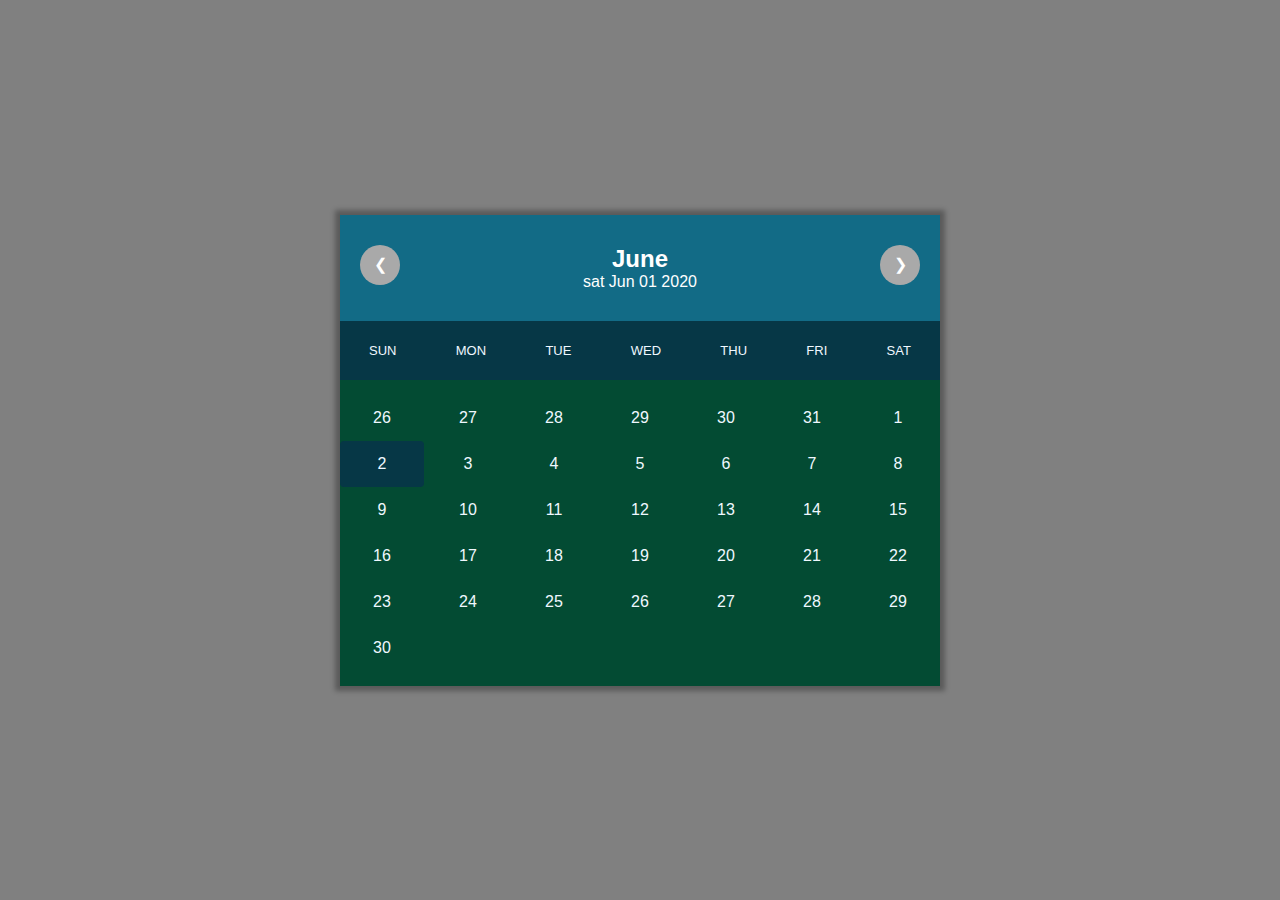
==== calendar/index.html @ 26e3d161 "Static Calender Using HTML CSS JS" ====
<!DOCTYPE html>
<html lang="en">

<head>
    <meta charset="UTF-8">
    <meta name="viewport" content="width=device-width, initial-scale=1.0">
    <title>Calendar</title>
    <link rel="stylesheet" type="text/css" href="css/style.css">
</head>

<body>
    <div class="wrapper">
        <div class="calendar">
            <div class="month">
                <div class="prev">
                    <span> &#10094; </span>
                </div>
                <div>
                    <h2>June</h2>
                    <p>sat Jun 01 2020</p>
                </div>
                <div class="next">
                    <span> &#10095; </span>
                </div>
            </div>
            <div class="weeks">
                <ul>
                    <li>sun</li>
                    <li>mon</li>
                    <li>tue</li>
                    <li>wed</li>
                    <li>thu</li>
                    <li>fri</li>
                    <li>sat</li>
                </ul>
            </div>
            <div class="days">
                <ul>
                    <li>26</li>
                    <li>27</li>
                    <li>28</li>
                    <li>29</li>
                    <li>30</li>
                    <li>31</li>
                    <li>1</li>
                    <li class="active">2</li>
                    <li>3</li>
                    <li>4</li>
                    <li>5</li>
                    <li>6</li>
                    <li>7</li>
                    <li>8</li>
                    <li>9</li>
                    <li>10</li>
                    <li>11</li>
                    <li>12</li>
                    <li>13</li>
                    <li>14</li>
                    <li>15</li>
                    <li>16</li>
                    <li>17</li>
                    <li>18</li>
                    <li>19</li>
                    <li>20</li>
                    <li>21</li>
                    <li>22</li>
                    <li>23</li>
                    <li>24</li>
                    <li>25</li>
                    <li>26</li>
                    <li>27</li>
                    <li>28</li>
                    <li>29</li>
                    <li>30</li>
                </ul>
            </div>
        </div>
    </div>
    <script src="js/main.js"></script>
</body>

</html>
---- calendar/css/style.css ----
* {
    margin: 0;
    padding: 0;
    box-sizing: border-box;
}

body {
    font-family: Arial, Helvetica, sans-serif;
}

.wrapper {
    width: 100%;
    height: 100vh;
    display: flex;
    background: gray;
    justify-content: center;
    align-items: center;
}

.calendar {
    width: 600px;
    margin: auto;
    box-shadow: 0 0 5px 5px rgba(0, 0, 0, 0.3);
}

.month {
    background-color: rgb(18, 107, 134);
    width: 100%;
    display: flex;
    justify-content: space-between;
    text-align: center;
    padding: 30px 20px;
    color: white;
}

.month .prev,
.month .next {
    cursor: pointer;
    width: 40px;
    height: 40px;
    display: flex;
    justify-content: center;
    align-items: center;
    border-radius: 50%;
    background-color: darkgray;
    -webkit-border-radius: 50%;
    -moz-border-radius: 50%;
    -ms-border-radius: 50%;
    -o-border-radius: 50%;
}

.month .prev:active span,
.month .next:active span {
    transform: translateY(2px);
    -webkit-transform: translateY(2px);
    -moz-transform: translateY(2px);
    -ms-transform: translateY(2px);
    -o-transform: translateY(2px);
}

.month .prev:hover,
.month .next:hover {
    background-color: gray;
}

.weeks {
    background-color: rgb(6, 55, 70);
    padding: 10px 0;
}

.weeks ul {
    padding: 0;
    margin: 0;
    display: flex;
    justify-content: space-between;
}

.weeks ul li {
    list-style: none;
    float: left;
    text-align: center;
    padding: 12px 29px;
    text-transform: uppercase;
    font-size: 13px;
    color: aliceblue;
}

.days {
    background-color: rgb(3, 75, 51);
    display: flex;
    padding: 15px 0;
}

.days ul {
    padding: 0;
    margin: 0;
    display: flex;
    flex-wrap: wrap;
    justify-content: space-between;
}

.days ul li {
    width: 14%;
    list-style: none;
    float: left;
    text-align: center;
    padding: 14px 30px;
    color: aliceblue;
    cursor: pointer;
    /* border: 1px solid white; */
}

.days ul li.active {
    background-color: rgb(6, 55, 70);
    color: aliceblue;
    border-radius: 4px;
    -webkit-border-radius: 4px;
    -moz-border-radius: 4px;
    -ms-border-radius: 4px;
    -o-border-radius: 4px;
}

.days ul li:hover {
    border-radius: 4px;
    box-shadow: inset 0px 0px 7px 2px rgb(120, 128, 129);
    -webkit-border-radius: 4px;
    -moz-border-radius: 4px;
    -ms-border-radius: 4px;
    -o-border-radius: 4px;
}

.days ul li:active {
    background-color: rgb(6, 55, 70);
    color: white;
    transform: translatey(2px);
    box-shadow: none;
    border-radius: 4px;
    -webkit-border-radius: 4px;
    -moz-border-radius: 4px;
    -ms-border-radius: 4px;
    -o-border-radius: 4px;
    -webkit-transform: translatey(2px);
    -moz-transform: translatey(2px);
    -ms-transform: translatey(2px);
    -o-transform: translatey(2px);
}
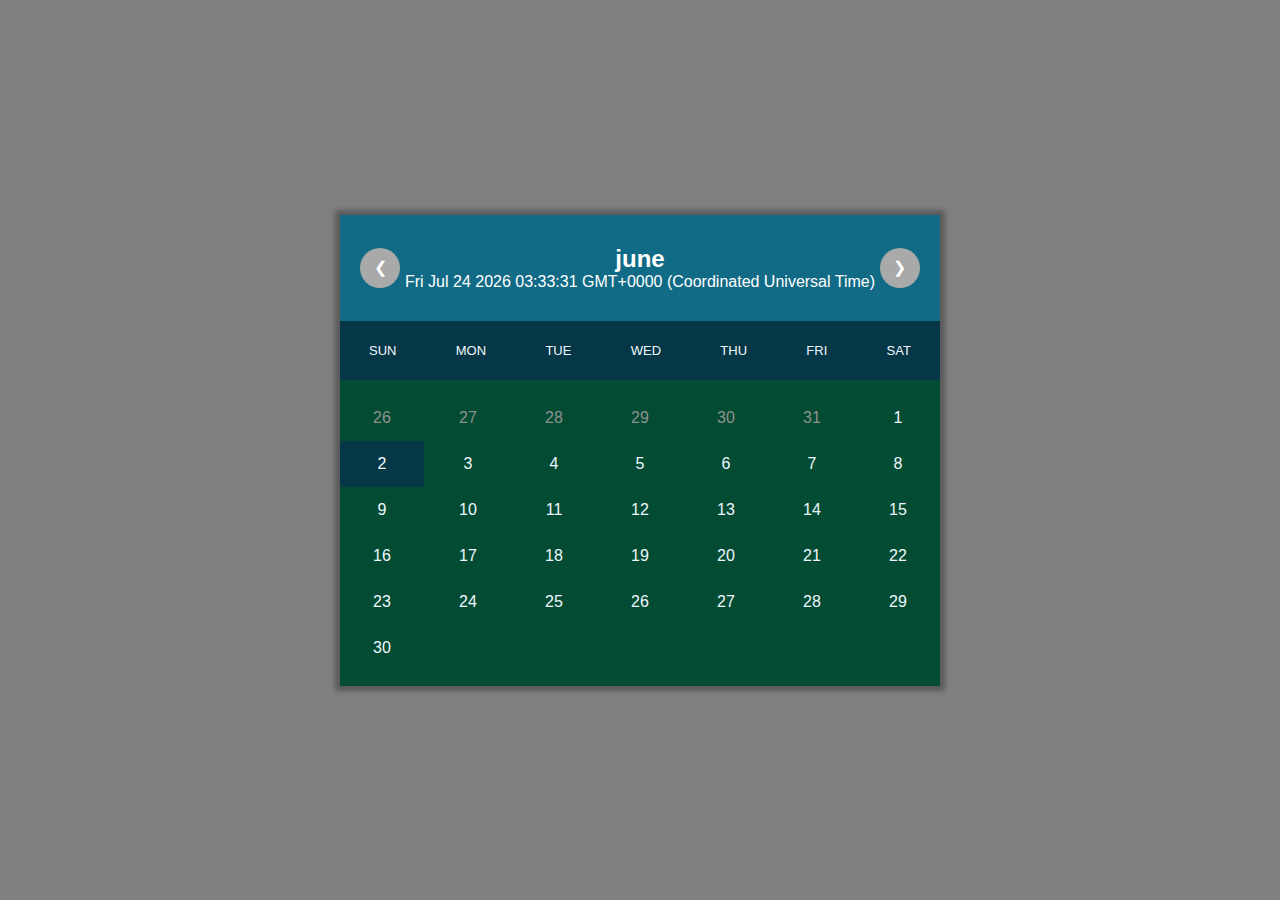
==== commit b86ba7ca: "Calndar using HTML CSS JS" ====
--- a/calendar/index.html
+++ b/calendar/index.html
@@ -16,8 +16,8 @@
                     <span> &#10094; </span>
                 </div>
                 <div>
-                    <h2>June</h2>
-                    <p>sat Jun 01 2020</p>
+                    <h2 id="month"></h2>
+                    <p id="date"></p>
                 </div>
                 <div class="next">
                     <span> &#10095; </span>
@@ -36,12 +36,12 @@
             </div>
             <div class="days">
                 <ul>
-                    <li>26</li>
-                    <li>27</li>
-                    <li>28</li>
-                    <li>29</li>
-                    <li>30</li>
-                    <li>31</li>
+                    <li class="previous-date">26</li>
+                    <li class="previous-date">27</li>
+                    <li class="previous-date">28</li>
+                    <li class="previous-date">29</li>
+                    <li class="previous-date">30</li>
+                    <li class="previous-date">31</li>
                     <li>1</li>
                     <li class="active">2</li>
                     <li>3</li>
--- a/calendar/css/style.css
+++ b/calendar/css/style.css
@@ -1,7 +1,12 @@
 * {
     margin: 0;
     padding: 0;
+    transition: .2s ease-in-out;
     box-sizing: border-box;
+    -webkit-transition: .2s ease-in-out;
+    -moz-transition: .2s ease-in-out;
+    -ms-transition: .2s ease-in-out;
+    -o-transition: .2s ease-in-out;
 }
 
 body {
@@ -28,6 +33,7 @@
     width: 100%;
     display: flex;
     justify-content: space-between;
+    align-items: center;
     text-align: center;
     padding: 30px 20px;
     color: white;
@@ -143,4 +149,8 @@
     -moz-transform: translatey(2px);
     -ms-transform: translatey(2px);
     -o-transform: translatey(2px);
+}
+
+.days ul li.previous-date {
+    color: rgb(141, 146, 143);
 }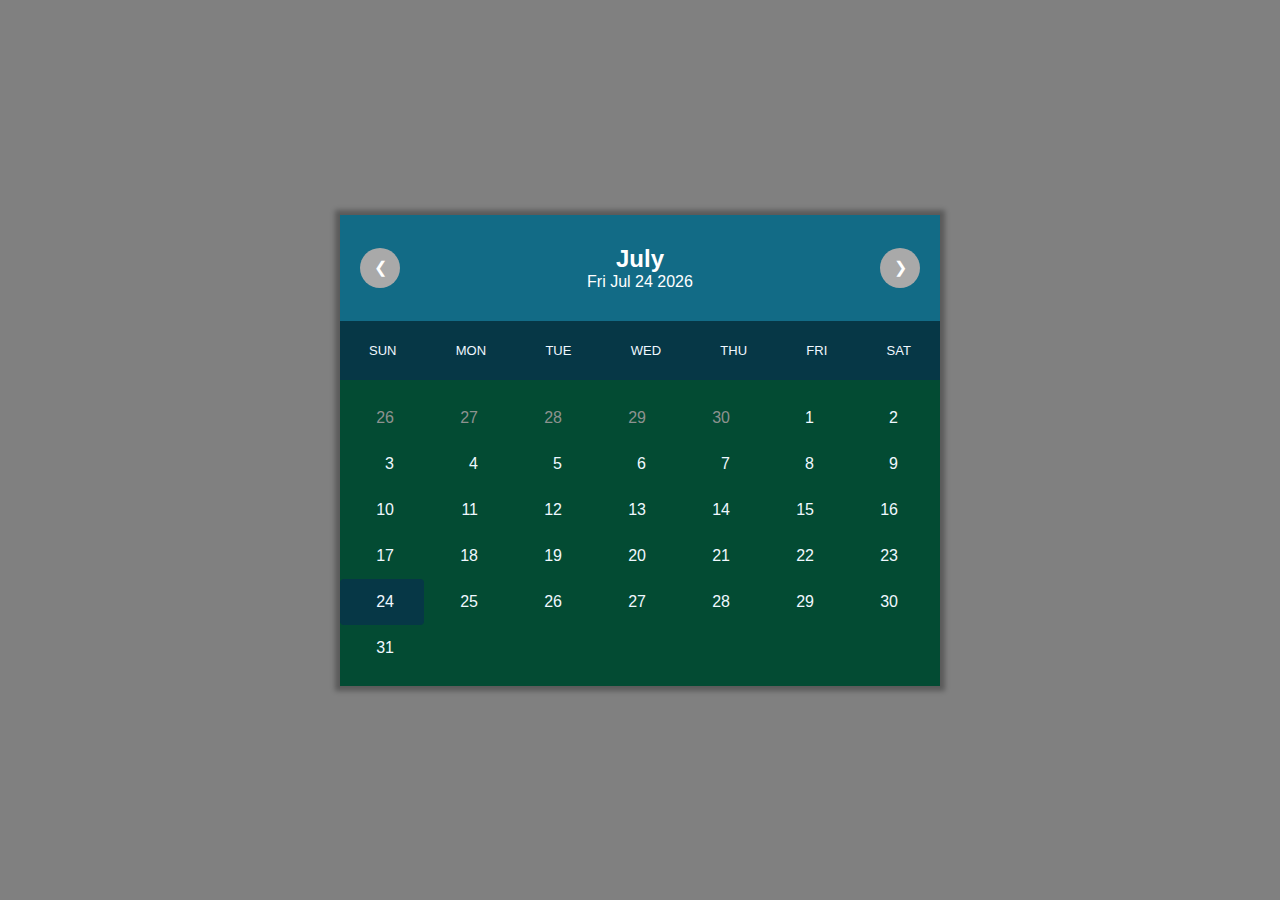
==== commit d6119127: "Dynamic Calendar using HTML CSS JS" ====
--- a/calendar/index.html
+++ b/calendar/index.html
@@ -8,18 +8,18 @@
     <link rel="stylesheet" type="text/css" href="css/style.css">
 </head>
 
-<body>
+<body onload="BodyLoad()">
     <div class="wrapper">
         <div class="calendar">
             <div class="month">
-                <div class="prev">
+                <div class="prev" onclick="changeMonth('prev')">
                     <span> &#10094; </span>
                 </div>
                 <div>
                     <h2 id="month"></h2>
                     <p id="date"></p>
                 </div>
-                <div class="next">
+                <div class="next" onclick="changeMonth('next')">
                     <span> &#10095; </span>
                 </div>
             </div>
@@ -35,44 +35,7 @@
                 </ul>
             </div>
             <div class="days">
-                <ul>
-                    <li class="previous-date">26</li>
-                    <li class="previous-date">27</li>
-                    <li class="previous-date">28</li>
-                    <li class="previous-date">29</li>
-                    <li class="previous-date">30</li>
-                    <li class="previous-date">31</li>
-                    <li>1</li>
-                    <li class="active">2</li>
-                    <li>3</li>
-                    <li>4</li>
-                    <li>5</li>
-                    <li>6</li>
-                    <li>7</li>
-                    <li>8</li>
-                    <li>9</li>
-                    <li>10</li>
-                    <li>11</li>
-                    <li>12</li>
-                    <li>13</li>
-                    <li>14</li>
-                    <li>15</li>
-                    <li>16</li>
-                    <li>17</li>
-                    <li>18</li>
-                    <li>19</li>
-                    <li>20</li>
-                    <li>21</li>
-                    <li>22</li>
-                    <li>23</li>
-                    <li>24</li>
-                    <li>25</li>
-                    <li>26</li>
-                    <li>27</li>
-                    <li>28</li>
-                    <li>29</li>
-                    <li>30</li>
-                </ul>
+               
             </div>
         </div>
     </div>
--- a/calendar/css/style.css
+++ b/calendar/css/style.css
@@ -100,15 +100,15 @@
 .days ul {
     padding: 0;
     margin: 0;
-    display: flex;
-    flex-wrap: wrap;
-    justify-content: space-between;
 }
 
 .days ul li {
     width: 14%;
     list-style: none;
+    display: flex;
+    flex-wrap: wrap;
     float: left;
+    justify-content: flex-end;
     text-align: center;
     padding: 14px 30px;
     color: aliceblue;
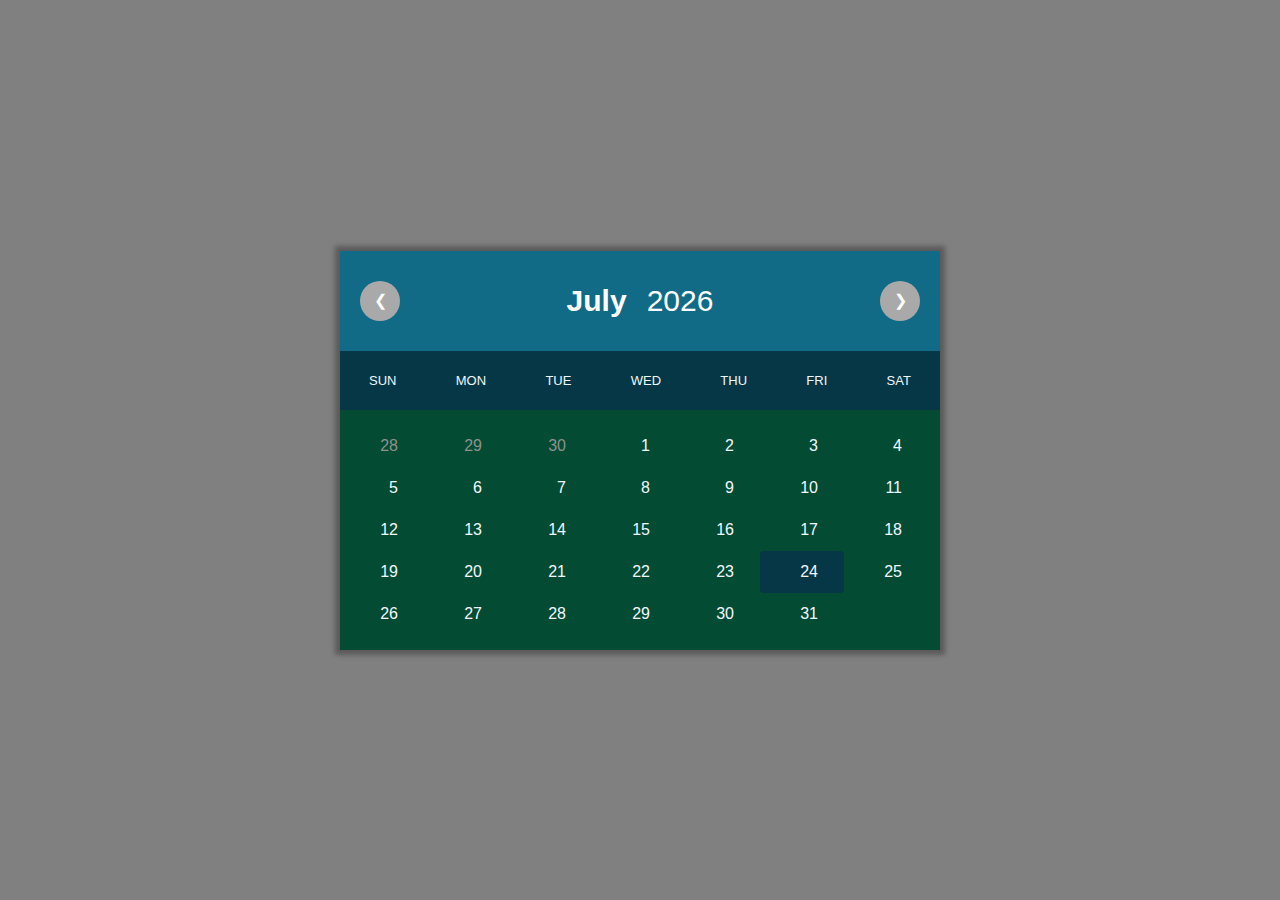
==== commit 961b22e2: "calendar using html css js" ====
--- a/calendar/index.html
+++ b/calendar/index.html
@@ -15,8 +15,8 @@
                 <div class="prev" onclick="changeMonth('prev')">
                     <span> &#10094; </span>
                 </div>
-                <div>
-                    <h2 id="month"></h2>
+                <div class="year-content">
+                    <h1 id="month"></h1>
                     <p id="date"></p>
                 </div>
                 <div class="next" onclick="changeMonth('next')">
@@ -35,7 +35,7 @@
                 </ul>
             </div>
             <div class="days">
-               
+
             </div>
         </div>
     </div>
--- a/calendar/css/style.css
+++ b/calendar/css/style.css
@@ -1,156 +1,173 @@
-* {
-    margin: 0;
-    padding: 0;
-    transition: .2s ease-in-out;
-    box-sizing: border-box;
-    -webkit-transition: .2s ease-in-out;
-    -moz-transition: .2s ease-in-out;
-    -ms-transition: .2s ease-in-out;
-    -o-transition: .2s ease-in-out;
-}
-
-body {
-    font-family: Arial, Helvetica, sans-serif;
-}
-
-.wrapper {
-    width: 100%;
-    height: 100vh;
-    display: flex;
-    background: gray;
-    justify-content: center;
-    align-items: center;
-}
-
-.calendar {
-    width: 600px;
-    margin: auto;
-    box-shadow: 0 0 5px 5px rgba(0, 0, 0, 0.3);
-}
-
-.month {
-    background-color: rgb(18, 107, 134);
-    width: 100%;
-    display: flex;
-    justify-content: space-between;
-    align-items: center;
-    text-align: center;
-    padding: 30px 20px;
-    color: white;
-}
-
-.month .prev,
-.month .next {
-    cursor: pointer;
-    width: 40px;
-    height: 40px;
-    display: flex;
-    justify-content: center;
-    align-items: center;
-    border-radius: 50%;
-    background-color: darkgray;
-    -webkit-border-radius: 50%;
-    -moz-border-radius: 50%;
-    -ms-border-radius: 50%;
-    -o-border-radius: 50%;
-}
-
-.month .prev:active span,
-.month .next:active span {
-    transform: translateY(2px);
-    -webkit-transform: translateY(2px);
-    -moz-transform: translateY(2px);
-    -ms-transform: translateY(2px);
-    -o-transform: translateY(2px);
-}
-
-.month .prev:hover,
-.month .next:hover {
-    background-color: gray;
-}
-
-.weeks {
-    background-color: rgb(6, 55, 70);
-    padding: 10px 0;
-}
-
-.weeks ul {
-    padding: 0;
-    margin: 0;
-    display: flex;
-    justify-content: space-between;
-}
-
-.weeks ul li {
-    list-style: none;
-    float: left;
-    text-align: center;
-    padding: 12px 29px;
-    text-transform: uppercase;
-    font-size: 13px;
-    color: aliceblue;
-}
-
-.days {
-    background-color: rgb(3, 75, 51);
-    display: flex;
-    padding: 15px 0;
-}
-
-.days ul {
-    padding: 0;
-    margin: 0;
-}
-
-.days ul li {
-    width: 14%;
-    list-style: none;
-    display: flex;
-    flex-wrap: wrap;
-    float: left;
-    justify-content: flex-end;
-    text-align: center;
-    padding: 14px 30px;
-    color: aliceblue;
-    cursor: pointer;
-    /* border: 1px solid white; */
-}
-
-.days ul li.active {
-    background-color: rgb(6, 55, 70);
-    color: aliceblue;
-    border-radius: 4px;
-    -webkit-border-radius: 4px;
-    -moz-border-radius: 4px;
-    -ms-border-radius: 4px;
-    -o-border-radius: 4px;
-}
-
-.days ul li:hover {
-    border-radius: 4px;
-    box-shadow: inset 0px 0px 7px 2px rgb(120, 128, 129);
-    -webkit-border-radius: 4px;
-    -moz-border-radius: 4px;
-    -ms-border-radius: 4px;
-    -o-border-radius: 4px;
-}
-
-.days ul li:active {
-    background-color: rgb(6, 55, 70);
-    color: white;
-    transform: translatey(2px);
-    box-shadow: none;
-    border-radius: 4px;
-    -webkit-border-radius: 4px;
-    -moz-border-radius: 4px;
-    -ms-border-radius: 4px;
-    -o-border-radius: 4px;
-    -webkit-transform: translatey(2px);
-    -moz-transform: translatey(2px);
-    -ms-transform: translatey(2px);
-    -o-transform: translatey(2px);
-}
-
-.days ul li.previous-date {
-    color: rgb(141, 146, 143);
-}+    * {
+        margin: 0;
+        padding: 0;
+        transition: .2s ease-in-out;
+        box-sizing: border-box;
+        -webkit-transition: .2s ease-in-out;
+        -moz-transition: .2s ease-in-out;
+        -ms-transition: .2s ease-in-out;
+        -o-transition: .2s ease-in-out;
+    }
+    
+    body {
+        font-family: Arial, Helvetica, sans-serif;
+    }
+    
+    .wrapper {
+        width: 100%;
+        height: 100vh;
+        display: flex;
+        background: gray;
+        justify-content: center;
+        align-items: center;
+    }
+    
+    .calendar {
+        width: 600px;
+        margin: auto;
+        box-shadow: 0 0 5px 5px rgba(0, 0, 0, 0.3);
+    }
+    
+    .month {
+        background-color: rgb(18, 107, 134);
+        width: 100%;
+        display: flex;
+        justify-content: space-between;
+        align-items: center;
+        text-align: center;
+        padding: 30px 20px;
+        color: white;
+    }
+    
+    .month .prev,
+    .month .next {
+        cursor: pointer;
+        width: 40px;
+        height: 40px;
+        display: flex;
+        justify-content: center;
+        align-items: center;
+        border-radius: 50%;
+        background-color: darkgray;
+        -webkit-border-radius: 50%;
+        -moz-border-radius: 50%;
+        -ms-border-radius: 50%;
+        -o-border-radius: 50%;
+    }
+    
+    .month .prev:active span,
+    .month .next:active span {
+        transform: translateY(2px);
+        -webkit-transform: translateY(2px);
+        -moz-transform: translateY(2px);
+        -ms-transform: translateY(2px);
+        -o-transform: translateY(2px);
+    }
+    
+    .month .prev:hover,
+    .month .next:hover {
+        background-color: gray;
+    }
+    
+    .weeks {
+        background-color: rgb(6, 55, 70);
+        padding: 10px 0;
+    }
+    
+    .weeks ul {
+        padding: 0;
+        margin: 0;
+        display: flex;
+        justify-content: space-between;
+    }
+    
+    .weeks ul li {
+        list-style: none;
+        float: left;
+        text-align: center;
+        padding: 12px 29px;
+        text-transform: uppercase;
+        font-size: 13px;
+        color: aliceblue;
+    }
+    
+    .days {
+        background-color: rgb(3, 75, 51);
+        display: flex;
+        padding: 15px 0;
+    }
+    
+    .days ul {
+        padding: 0;
+        margin: 0;
+    }
+    
+    .days ul li {
+        width: 14%;
+        list-style: none;
+        display: flex;
+        flex-wrap: wrap;
+        float: left;
+        justify-content: flex-end;
+        text-align: center;
+        padding: 12px 26px;
+        color: aliceblue;
+        cursor: pointer;
+    }
+    
+    .days ul li.active {
+        background-color: rgb(6, 55, 70);
+        color: aliceblue;
+        border-radius: 4px;
+        -webkit-border-radius: 4px;
+        -moz-border-radius: 4px;
+        -ms-border-radius: 4px;
+        -o-border-radius: 4px;
+    }
+    
+    .days ul li.none {
+        background-color: none;
+        color: white;
+    }
+    
+    .days ul li:hover {
+        border-radius: 4px;
+        box-shadow: inset 0px 0px 7px 2px rgb(120, 128, 129);
+        -webkit-border-radius: 4px;
+        -moz-border-radius: 4px;
+        -ms-border-radius: 4px;
+        -o-border-radius: 4px;
+    }
+    
+    .days ul li:active {
+        background-color: rgb(6, 55, 70);
+        color: white;
+        transform: translatey(2px);
+        box-shadow: none;
+        border-radius: 4px;
+        -webkit-border-radius: 4px;
+        -moz-border-radius: 4px;
+        -ms-border-radius: 4px;
+        -o-border-radius: 4px;
+        -webkit-transform: translatey(2px);
+        -moz-transform: translatey(2px);
+        -ms-transform: translatey(2px);
+        -o-transform: translatey(2px);
+    }
+    
+    .days ul li.previous-date {
+        color: rgb(141, 146, 143);
+    }
+    
+    .year-content {
+        display: flex;
+    }
+    
+    .year-content h1 {
+        margin-right: 20px;
+    }
+    
+    .year-content h1,
+    .year-content #date {
+        font-size: 30px;
+    }